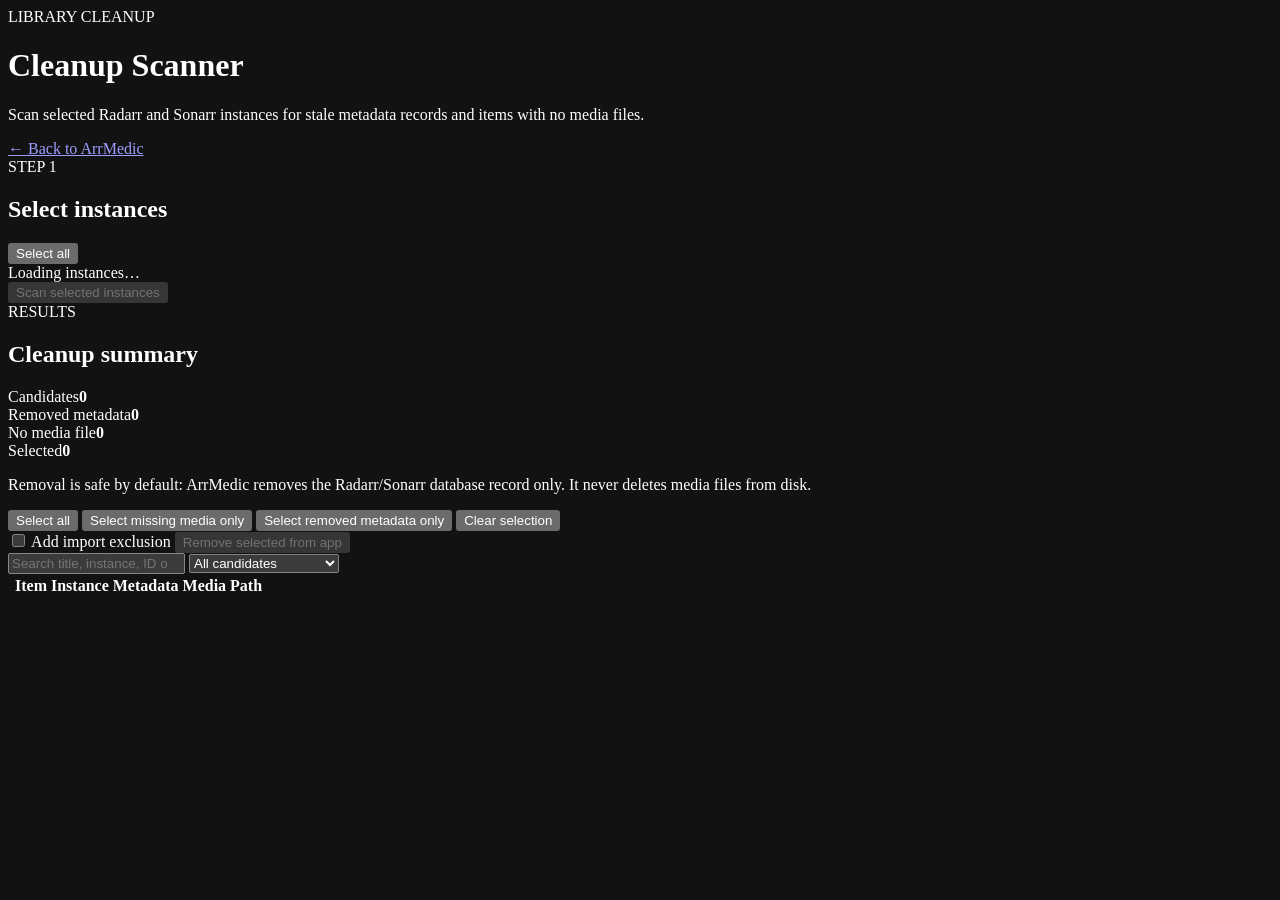
==== app/static/cleanup.html @ f793b6a2 "feat: add cleanup scanner page" ====
<!doctype html>
<html lang="en">
<head>
  <meta charset="utf-8" />
  <meta name="viewport" content="width=device-width,initial-scale=1" />
  <meta name="color-scheme" content="dark" />
  <title>ArrMedic Cleanup Scanner</title>
  <link rel="icon" href="/static/logo.svg" type="image/svg+xml" />
  <link rel="stylesheet" href="/static/styles.css?v=0.7.0" />
  <link rel="stylesheet" href="/static/cleanup.css?v=0.7.0" />
</head>
<body>
  <main class="cleanup-shell">
    <header class="cleanup-head">
      <div>
        <span class="kicker">LIBRARY CLEANUP</span>
        <h1>Cleanup Scanner</h1>
        <p>Scan selected Radarr and Sonarr instances for stale metadata records and items with no media files.</p>
      </div>
      <a class="button secondary" href="/#dashboard">← Back to ArrMedic</a>
    </header>

    <section class="cleanup-grid">
      <article class="surface cleanup-selector">
        <div class="section-head"><div><span class="kicker">STEP 1</span><h2>Select instances</h2></div><button id="selectAllInstances" class="button ghost small">Select all</button></div>
        <div id="instanceChoices" class="instance-choice-list"><div class="empty-mini">Loading instances…</div></div>
        <button id="scanCleanup" class="button primary full" disabled>Scan selected instances</button>
        <div id="scanNotice" class="notice hidden"></div>
      </article>

      <article class="surface cleanup-summary">
        <div class="section-head"><div><span class="kicker">RESULTS</span><h2>Cleanup summary</h2></div></div>
        <div class="cleanup-stats">
          <div><span>Candidates</span><strong id="candidateCount">0</strong></div>
          <div><span>Removed metadata</span><strong id="staleCount">0</strong></div>
          <div><span>No media file</span><strong id="missingCount">0</strong></div>
          <div><span>Selected</span><strong id="selectedCount">0</strong></div>
        </div>
        <p class="cleanup-note">Removal is safe by default: ArrMedic removes the Radarr/Sonarr database record only. It never deletes media files from disk.</p>
      </article>
    </section>

    <section id="resultsPanel" class="surface cleanup-results hidden">
      <div class="cleanup-toolbar">
        <div>
          <button id="selectAllRows" class="button secondary small">Select all</button>
          <button id="selectMissingRows" class="button secondary small">Select missing media only</button>
          <button id="selectStaleRows" class="button secondary small">Select removed metadata only</button>
          <button id="clearRows" class="button ghost small">Clear selection</button>
        </div>
        <div class="cleanup-actions">
          <label class="exclusion-toggle"><input id="addExclusion" type="checkbox" /> Add import exclusion</label>
          <button id="removeSelected" class="button primary" disabled>Remove selected from app</button>
        </div>
      </div>
      <div class="cleanup-filter-row">
        <input id="cleanupSearch" type="search" placeholder="Search title, instance, ID or path…" />
        <select id="cleanupFilter"><option value="all">All candidates</option><option value="stale">Removed metadata</option><option value="missing">No media file</option><option value="both">Removed + no media</option></select>
      </div>
      <div class="cleanup-table-wrap">
        <table class="cleanup-table">
          <thead><tr><th></th><th>Item</th><th>Instance</th><th>Metadata</th><th>Media</th><th>Path</th></tr></thead>
          <tbody id="cleanupRows"></tbody>
        </table>
      </div>
    </section>
  </main>
  <script src="/static/cleanup.js?v=0.7.0" defer></script>
</body>
</html>
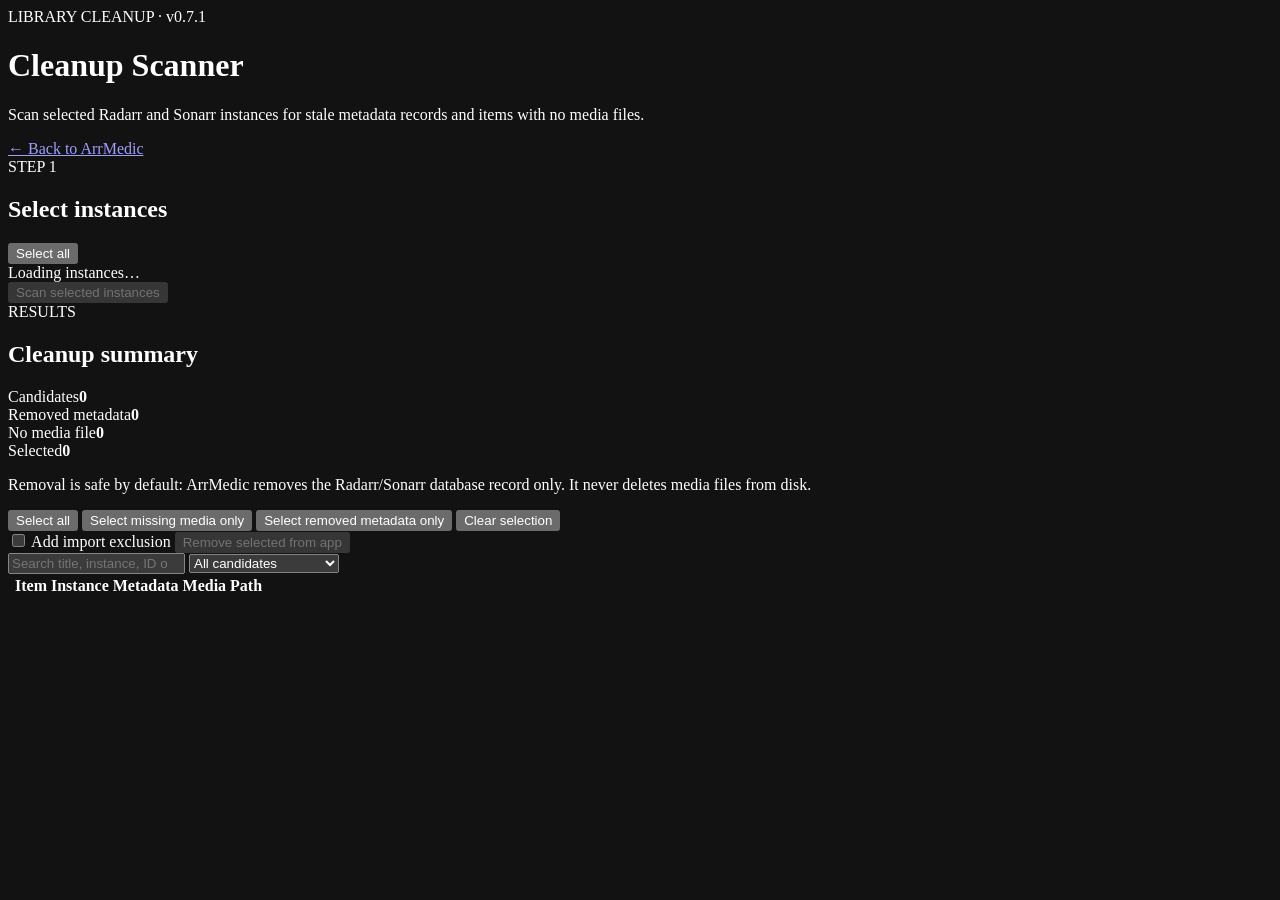
==== commit 532dbba8: "chore: show v0.7.1 in cleanup scanner" ====
--- a/app/static/cleanup.html
+++ b/app/static/cleanup.html
@@ -6,14 +6,14 @@
   <meta name="color-scheme" content="dark" />
   <title>ArrMedic Cleanup Scanner</title>
   <link rel="icon" href="/static/logo.svg" type="image/svg+xml" />
-  <link rel="stylesheet" href="/static/styles.css?v=0.7.0" />
-  <link rel="stylesheet" href="/static/cleanup.css?v=0.7.0" />
+  <link rel="stylesheet" href="/static/styles.css?v=0.7.1" />
+  <link rel="stylesheet" href="/static/cleanup.css?v=0.7.1" />
 </head>
 <body>
   <main class="cleanup-shell">
     <header class="cleanup-head">
       <div>
-        <span class="kicker">LIBRARY CLEANUP</span>
+        <span class="kicker">LIBRARY CLEANUP · v0.7.1</span>
         <h1>Cleanup Scanner</h1>
         <p>Scan selected Radarr and Sonarr instances for stale metadata records and items with no media files.</p>
       </div>
@@ -65,6 +65,6 @@
       </div>
     </section>
   </main>
-  <script src="/static/cleanup.js?v=0.7.0" defer></script>
+  <script src="/static/cleanup.js?v=0.7.1" defer></script>
 </body>
 </html>
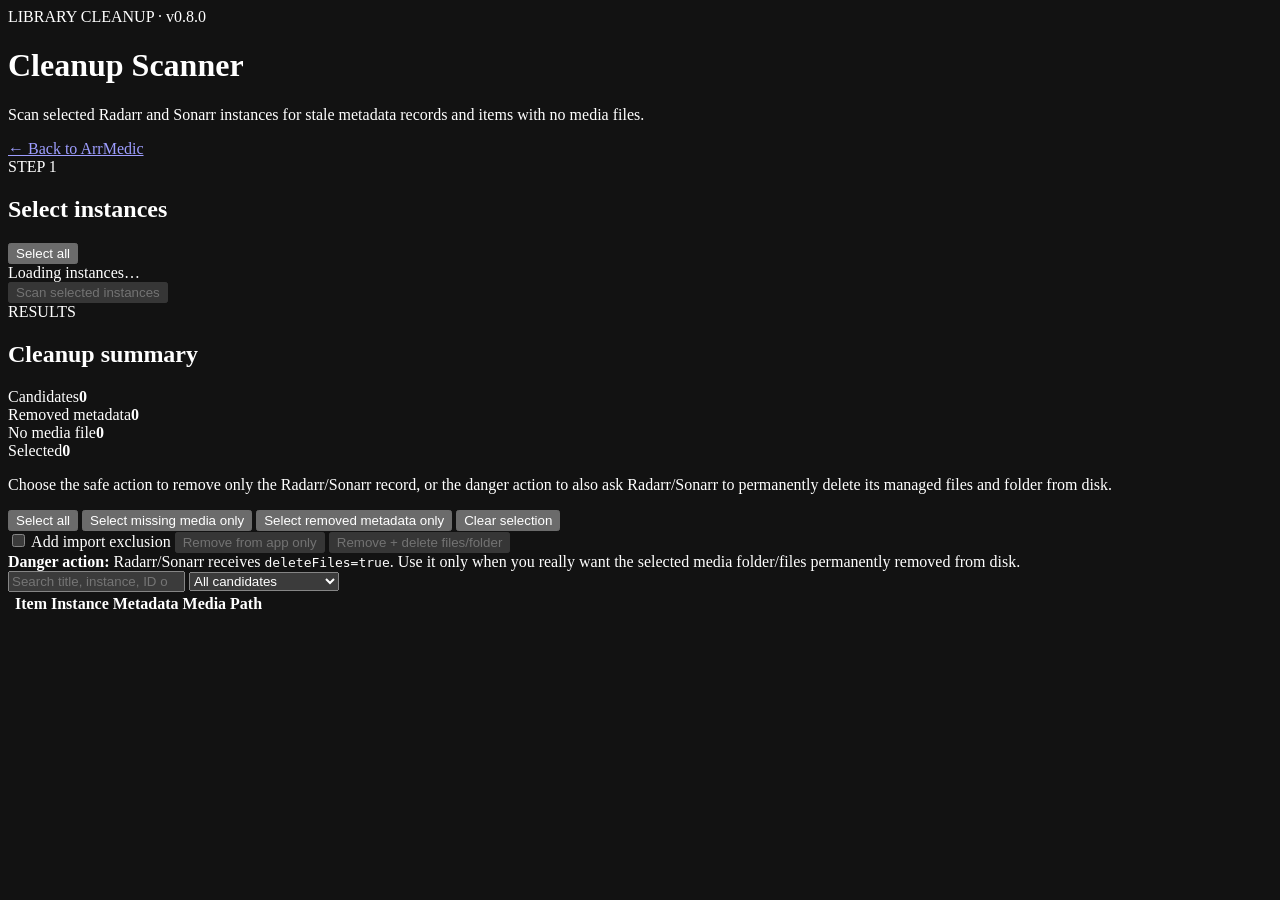
==== commit d463b621: "feat: expose separate safe and destructive cleanup controls" ====
--- a/app/static/cleanup.html
+++ b/app/static/cleanup.html
@@ -6,14 +6,14 @@
   <meta name="color-scheme" content="dark" />
   <title>ArrMedic Cleanup Scanner</title>
   <link rel="icon" href="/static/logo.svg" type="image/svg+xml" />
-  <link rel="stylesheet" href="/static/styles.css?v=0.7.1" />
-  <link rel="stylesheet" href="/static/cleanup.css?v=0.7.1" />
+  <link rel="stylesheet" href="/static/styles.css?v=0.8.0" />
+  <link rel="stylesheet" href="/static/cleanup.css?v=0.8.0" />
 </head>
 <body>
   <main class="cleanup-shell">
     <header class="cleanup-head">
       <div>
-        <span class="kicker">LIBRARY CLEANUP · v0.7.1</span>
+        <span class="kicker">LIBRARY CLEANUP · v0.8.0</span>
         <h1>Cleanup Scanner</h1>
         <p>Scan selected Radarr and Sonarr instances for stale metadata records and items with no media files.</p>
       </div>
@@ -36,7 +36,7 @@
           <div><span>No media file</span><strong id="missingCount">0</strong></div>
           <div><span>Selected</span><strong id="selectedCount">0</strong></div>
         </div>
-        <p class="cleanup-note">Removal is safe by default: ArrMedic removes the Radarr/Sonarr database record only. It never deletes media files from disk.</p>
+        <p class="cleanup-note">Choose the safe action to remove only the Radarr/Sonarr record, or the danger action to also ask Radarr/Sonarr to permanently delete its managed files and folder from disk.</p>
       </article>
     </section>
 
@@ -50,9 +50,11 @@
         </div>
         <div class="cleanup-actions">
           <label class="exclusion-toggle"><input id="addExclusion" type="checkbox" /> Add import exclusion</label>
-          <button id="removeSelected" class="button primary" disabled>Remove selected from app</button>
+          <button id="removeSelected" class="button primary" disabled>Remove from app only</button>
+          <button id="removeSelectedAndFiles" class="button danger-action" disabled>Remove + delete files/folder</button>
         </div>
       </div>
+      <div class="destructive-note"><strong>Danger action:</strong> Radarr/Sonarr receives <code>deleteFiles=true</code>. Use it only when you really want the selected media folder/files permanently removed from disk.</div>
       <div class="cleanup-filter-row">
         <input id="cleanupSearch" type="search" placeholder="Search title, instance, ID or path…" />
         <select id="cleanupFilter"><option value="all">All candidates</option><option value="stale">Removed metadata</option><option value="missing">No media file</option><option value="both">Removed + no media</option></select>
@@ -65,6 +67,6 @@
       </div>
     </section>
   </main>
-  <script src="/static/cleanup.js?v=0.7.1" defer></script>
+  <script src="/static/cleanup.js?v=0.8.0" defer></script>
 </body>
 </html>
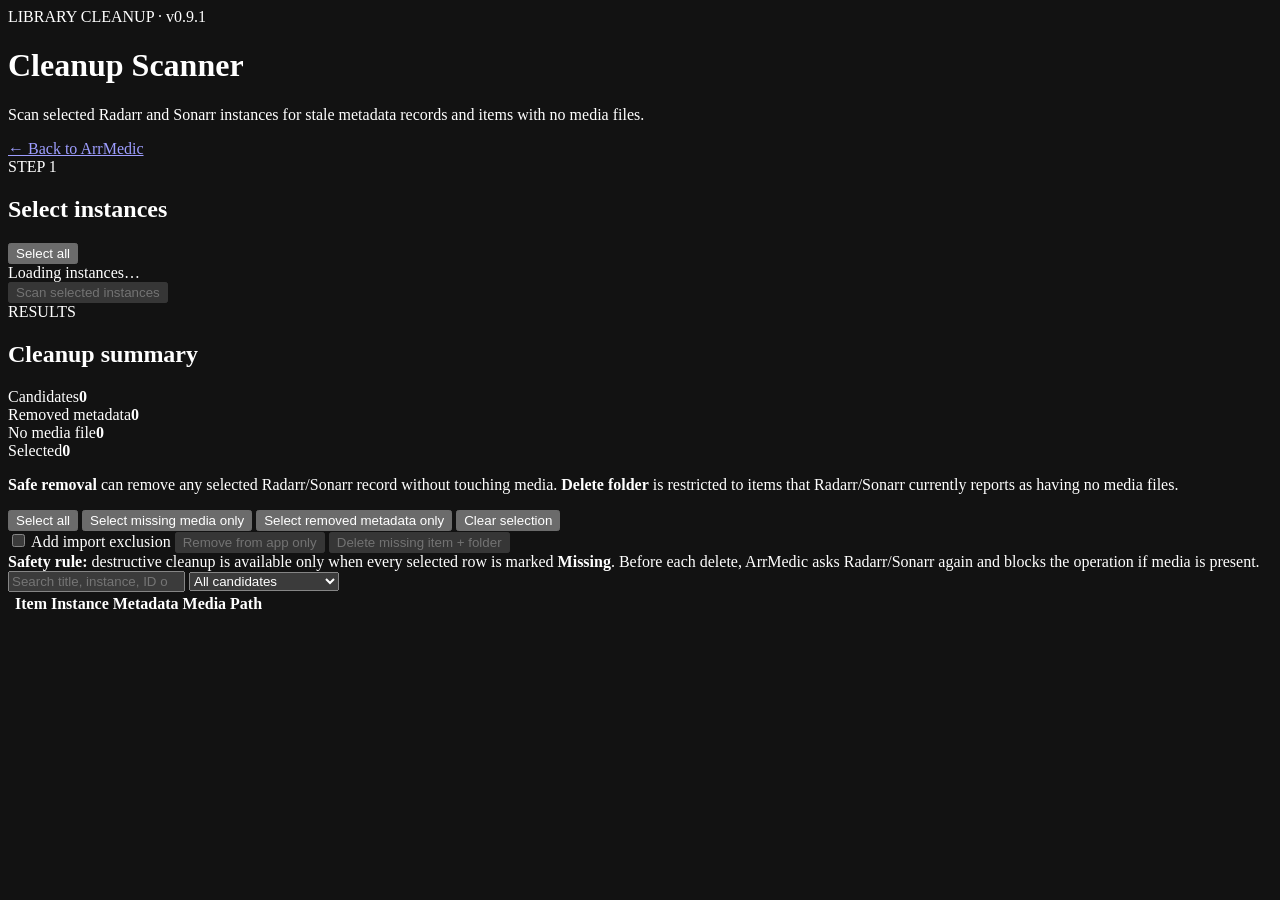
==== commit 7d13b27a: "fix: explain missing-media-only destructive cleanup" ====
--- a/app/static/cleanup.html
+++ b/app/static/cleanup.html
@@ -6,14 +6,14 @@
   <meta name="color-scheme" content="dark" />
   <title>ArrMedic Cleanup Scanner</title>
   <link rel="icon" href="/static/logo.svg" type="image/svg+xml" />
-  <link rel="stylesheet" href="/static/styles.css?v=0.8.0" />
-  <link rel="stylesheet" href="/static/cleanup.css?v=0.8.0" />
+  <link rel="stylesheet" href="/static/styles.css?v=0.9.1" />
+  <link rel="stylesheet" href="/static/cleanup.css?v=0.9.1" />
 </head>
 <body>
   <main class="cleanup-shell">
     <header class="cleanup-head">
       <div>
-        <span class="kicker">LIBRARY CLEANUP · v0.8.0</span>
+        <span class="kicker">LIBRARY CLEANUP · v0.9.1</span>
         <h1>Cleanup Scanner</h1>
         <p>Scan selected Radarr and Sonarr instances for stale metadata records and items with no media files.</p>
       </div>
@@ -36,7 +36,7 @@
           <div><span>No media file</span><strong id="missingCount">0</strong></div>
           <div><span>Selected</span><strong id="selectedCount">0</strong></div>
         </div>
-        <p class="cleanup-note">Choose the safe action to remove only the Radarr/Sonarr record, or the danger action to also ask Radarr/Sonarr to permanently delete its managed files and folder from disk.</p>
+        <p class="cleanup-note"><strong>Safe removal</strong> can remove any selected Radarr/Sonarr record without touching media. <strong>Delete folder</strong> is restricted to items that Radarr/Sonarr currently reports as having no media files.</p>
       </article>
     </section>
 
@@ -51,10 +51,10 @@
         <div class="cleanup-actions">
           <label class="exclusion-toggle"><input id="addExclusion" type="checkbox" /> Add import exclusion</label>
           <button id="removeSelected" class="button primary" disabled>Remove from app only</button>
-          <button id="removeSelectedAndFiles" class="button danger-action" disabled>Remove + delete files/folder</button>
+          <button id="removeSelectedAndFiles" class="button danger-action" disabled>Delete missing item + folder</button>
         </div>
       </div>
-      <div class="destructive-note"><strong>Danger action:</strong> Radarr/Sonarr receives <code>deleteFiles=true</code>. Use it only when you really want the selected media folder/files permanently removed from disk.</div>
+      <div class="destructive-note"><strong>Safety rule:</strong> destructive cleanup is available only when every selected row is marked <strong>Missing</strong>. Before each delete, ArrMedic asks Radarr/Sonarr again and blocks the operation if media is present.</div>
       <div class="cleanup-filter-row">
         <input id="cleanupSearch" type="search" placeholder="Search title, instance, ID or path…" />
         <select id="cleanupFilter"><option value="all">All candidates</option><option value="stale">Removed metadata</option><option value="missing">No media file</option><option value="both">Removed + no media</option></select>
@@ -67,6 +67,6 @@
       </div>
     </section>
   </main>
-  <script src="/static/cleanup.js?v=0.8.0" defer></script>
+  <script src="/static/cleanup.js?v=0.9.1" defer></script>
 </body>
 </html>
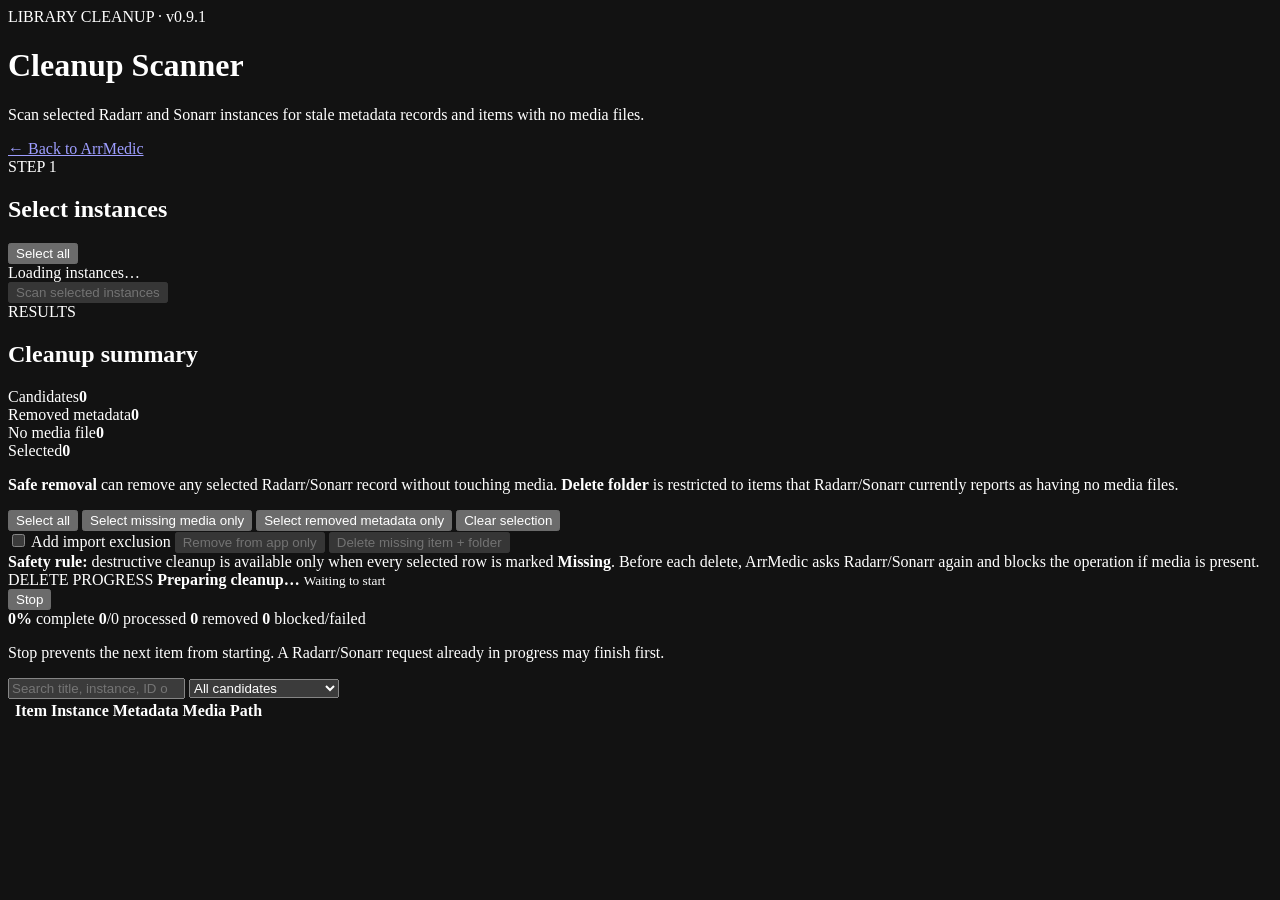
==== commit 4b8b5f76: "feat: add cleanup progress and stop controls" ====
--- a/app/static/cleanup.html
+++ b/app/static/cleanup.html
@@ -55,6 +55,26 @@
         </div>
       </div>
       <div class="destructive-note"><strong>Safety rule:</strong> destructive cleanup is available only when every selected row is marked <strong>Missing</strong>. Before each delete, ArrMedic asks Radarr/Sonarr again and blocks the operation if media is present.</div>
+
+      <div id="cleanupProgress" class="cleanup-progress hidden" aria-live="polite">
+        <div class="cleanup-progress-head">
+          <div>
+            <span class="kicker">DELETE PROGRESS</span>
+            <strong id="cleanupProgressTitle">Preparing cleanup…</strong>
+            <small id="cleanupProgressCurrent">Waiting to start</small>
+          </div>
+          <button id="stopCleanup" class="button danger-action">Stop</button>
+        </div>
+        <div class="progress-track"><div id="cleanupProgressBar" class="progress-fill" style="width:0%"></div></div>
+        <div class="progress-stats">
+          <span><strong id="cleanupProgressPercent">0%</strong> complete</span>
+          <span><strong id="cleanupProgressDone">0</strong>/<span id="cleanupProgressTotal">0</span> processed</span>
+          <span><strong id="cleanupProgressRemoved">0</strong> removed</span>
+          <span><strong id="cleanupProgressFailed">0</strong> blocked/failed</span>
+        </div>
+        <p class="cleanup-progress-note">Stop prevents the next item from starting. A Radarr/Sonarr request already in progress may finish first.</p>
+      </div>
+
       <div class="cleanup-filter-row">
         <input id="cleanupSearch" type="search" placeholder="Search title, instance, ID or path…" />
         <select id="cleanupFilter"><option value="all">All candidates</option><option value="stale">Removed metadata</option><option value="missing">No media file</option><option value="both">Removed + no media</option></select>
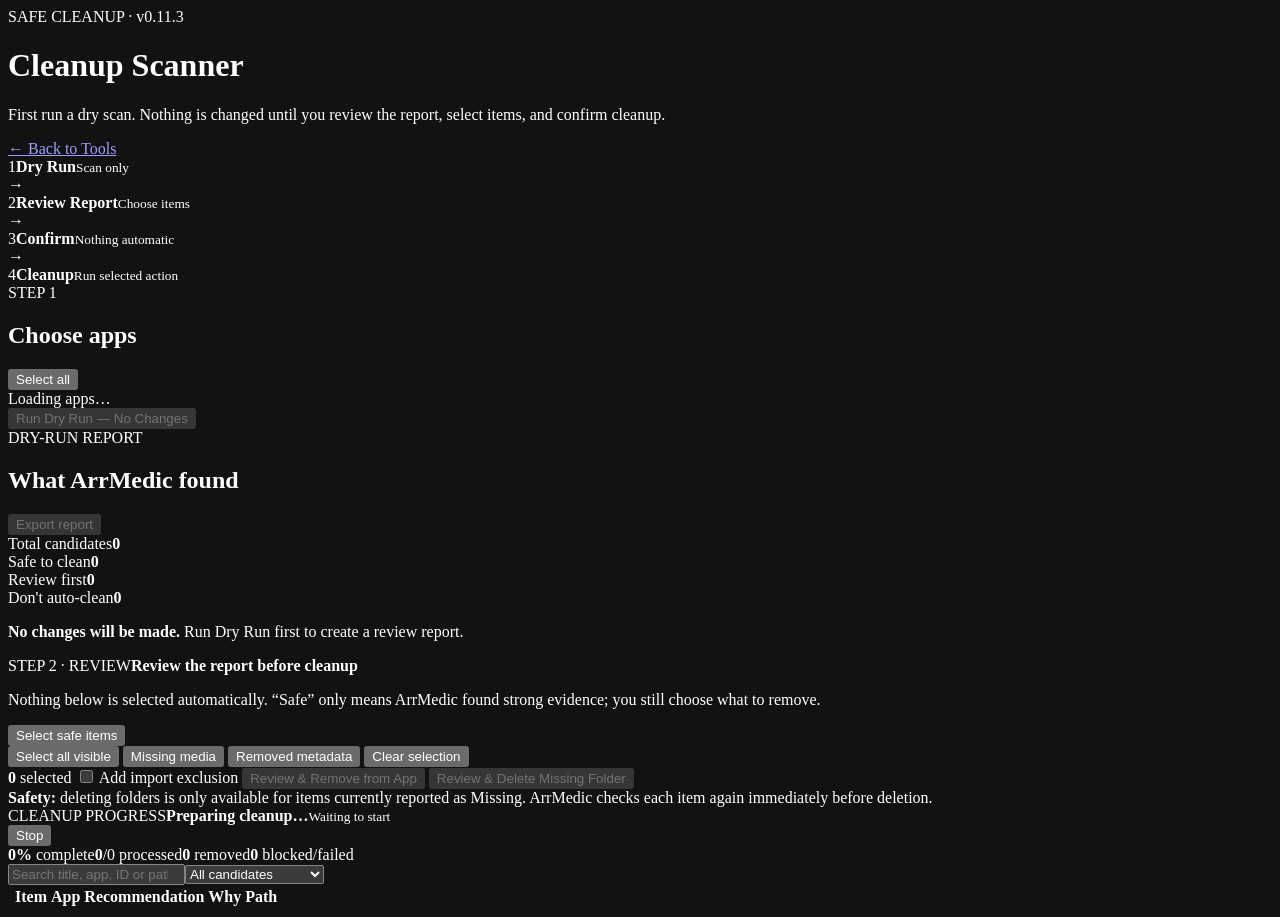
==== commit 4f954155: "feat: add dry-run review cleanup workflow" ====
--- a/app/static/cleanup.html
+++ b/app/static/cleanup.html
@@ -6,87 +6,78 @@
   <meta name="color-scheme" content="dark" />
   <title>ArrMedic Cleanup Scanner</title>
   <link rel="icon" href="/static/logo.svg" type="image/svg+xml" />
-  <link rel="stylesheet" href="/static/styles.css?v=0.9.1" />
-  <link rel="stylesheet" href="/static/cleanup.css?v=0.9.1" />
+  <link rel="stylesheet" href="/static/styles.css?v=0.11.3" />
+  <link rel="stylesheet" href="/static/cleanup.css?v=0.11.3" />
 </head>
 <body>
   <main class="cleanup-shell">
     <header class="cleanup-head">
-      <div>
-        <span class="kicker">LIBRARY CLEANUP · v0.9.1</span>
-        <h1>Cleanup Scanner</h1>
-        <p>Scan selected Radarr and Sonarr instances for stale metadata records and items with no media files.</p>
-      </div>
-      <a class="button secondary" href="/#dashboard">← Back to ArrMedic</a>
+      <div><span class="kicker">SAFE CLEANUP · v0.11.3</span><h1>Cleanup Scanner</h1><p>First run a dry scan. Nothing is changed until you review the report, select items, and confirm cleanup.</p></div>
+      <a class="button secondary" href="/#tools">← Back to Tools</a>
     </header>
+
+    <section class="workflow-strip">
+      <div class="workflow-step active"><span>1</span><strong>Dry Run</strong><small>Scan only</small></div><b>→</b>
+      <div class="workflow-step"><span>2</span><strong>Review Report</strong><small>Choose items</small></div><b>→</b>
+      <div class="workflow-step"><span>3</span><strong>Confirm</strong><small>Nothing automatic</small></div><b>→</b>
+      <div class="workflow-step"><span>4</span><strong>Cleanup</strong><small>Run selected action</small></div>
+    </section>
 
     <section class="cleanup-grid">
       <article class="surface cleanup-selector">
-        <div class="section-head"><div><span class="kicker">STEP 1</span><h2>Select instances</h2></div><button id="selectAllInstances" class="button ghost small">Select all</button></div>
-        <div id="instanceChoices" class="instance-choice-list"><div class="empty-mini">Loading instances…</div></div>
-        <button id="scanCleanup" class="button primary full" disabled>Scan selected instances</button>
+        <div class="section-head"><div><span class="kicker">STEP 1</span><h2>Choose apps</h2></div><button id="selectAllInstances" class="button ghost small">Select all</button></div>
+        <div id="instanceChoices" class="instance-choice-list"><div class="empty-mini">Loading apps…</div></div>
+        <button id="scanCleanup" class="button primary full" disabled>Run Dry Run — No Changes</button>
         <div id="scanNotice" class="notice hidden"></div>
       </article>
 
       <article class="surface cleanup-summary">
-        <div class="section-head"><div><span class="kicker">RESULTS</span><h2>Cleanup summary</h2></div></div>
+        <div class="section-head"><div><span class="kicker">DRY-RUN REPORT</span><h2>What ArrMedic found</h2></div><button id="exportReport" class="button secondary small" disabled>Export report</button></div>
         <div class="cleanup-stats">
-          <div><span>Candidates</span><strong id="candidateCount">0</strong></div>
-          <div><span>Removed metadata</span><strong id="staleCount">0</strong></div>
-          <div><span>No media file</span><strong id="missingCount">0</strong></div>
-          <div><span>Selected</span><strong id="selectedCount">0</strong></div>
+          <div><span>Total candidates</span><strong id="candidateCount">0</strong></div>
+          <div><span>Safe to clean</span><strong id="safeCount">0</strong></div>
+          <div><span>Review first</span><strong id="reviewCount">0</strong></div>
+          <div><span>Don't auto-clean</span><strong id="manualCount">0</strong></div>
         </div>
-        <p class="cleanup-note"><strong>Safe removal</strong> can remove any selected Radarr/Sonarr record without touching media. <strong>Delete folder</strong> is restricted to items that Radarr/Sonarr currently reports as having no media files.</p>
+        <p id="reportState" class="cleanup-note"><strong>No changes will be made.</strong> Run Dry Run first to create a review report.</p>
       </article>
     </section>
 
     <section id="resultsPanel" class="surface cleanup-results hidden">
+      <div class="review-banner">
+        <div><span class="kicker">STEP 2 · REVIEW</span><strong>Review the report before cleanup</strong><p>Nothing below is selected automatically. “Safe” only means ArrMedic found strong evidence; you still choose what to remove.</p></div>
+        <button id="selectSafeRows" class="button secondary">Select safe items</button>
+      </div>
+
       <div class="cleanup-toolbar">
         <div>
-          <button id="selectAllRows" class="button secondary small">Select all</button>
-          <button id="selectMissingRows" class="button secondary small">Select missing media only</button>
-          <button id="selectStaleRows" class="button secondary small">Select removed metadata only</button>
+          <button id="selectAllRows" class="button secondary small">Select all visible</button>
+          <button id="selectMissingRows" class="button secondary small">Missing media</button>
+          <button id="selectStaleRows" class="button secondary small">Removed metadata</button>
           <button id="clearRows" class="button ghost small">Clear selection</button>
         </div>
         <div class="cleanup-actions">
+          <span class="selection-summary"><strong id="selectedCount">0</strong> selected</span>
           <label class="exclusion-toggle"><input id="addExclusion" type="checkbox" /> Add import exclusion</label>
-          <button id="removeSelected" class="button primary" disabled>Remove from app only</button>
-          <button id="removeSelectedAndFiles" class="button danger-action" disabled>Delete missing item + folder</button>
+          <button id="removeSelected" class="button primary" disabled>Review & Remove from App</button>
+          <button id="removeSelectedAndFiles" class="button danger-action" disabled>Review & Delete Missing Folder</button>
         </div>
       </div>
-      <div class="destructive-note"><strong>Safety rule:</strong> destructive cleanup is available only when every selected row is marked <strong>Missing</strong>. Before each delete, ArrMedic asks Radarr/Sonarr again and blocks the operation if media is present.</div>
+
+      <div class="destructive-note"><strong>Safety:</strong> deleting folders is only available for items currently reported as Missing. ArrMedic checks each item again immediately before deletion.</div>
 
       <div id="cleanupProgress" class="cleanup-progress hidden" aria-live="polite">
-        <div class="cleanup-progress-head">
-          <div>
-            <span class="kicker">DELETE PROGRESS</span>
-            <strong id="cleanupProgressTitle">Preparing cleanup…</strong>
-            <small id="cleanupProgressCurrent">Waiting to start</small>
-          </div>
-          <button id="stopCleanup" class="button danger-action">Stop</button>
-        </div>
+        <div class="cleanup-progress-head"><div><span class="kicker">CLEANUP PROGRESS</span><strong id="cleanupProgressTitle">Preparing cleanup…</strong><small id="cleanupProgressCurrent">Waiting to start</small></div><button id="stopCleanup" class="button danger-action">Stop</button></div>
         <div class="progress-track"><div id="cleanupProgressBar" class="progress-fill" style="width:0%"></div></div>
-        <div class="progress-stats">
-          <span><strong id="cleanupProgressPercent">0%</strong> complete</span>
-          <span><strong id="cleanupProgressDone">0</strong>/<span id="cleanupProgressTotal">0</span> processed</span>
-          <span><strong id="cleanupProgressRemoved">0</strong> removed</span>
-          <span><strong id="cleanupProgressFailed">0</strong> blocked/failed</span>
-        </div>
-        <p class="cleanup-progress-note">Stop prevents the next item from starting. A Radarr/Sonarr request already in progress may finish first.</p>
+        <div class="progress-stats"><span><strong id="cleanupProgressPercent">0%</strong> complete</span><span><strong id="cleanupProgressDone">0</strong>/<span id="cleanupProgressTotal">0</span> processed</span><span><strong id="cleanupProgressRemoved">0</strong> removed</span><span><strong id="cleanupProgressFailed">0</strong> blocked/failed</span></div>
       </div>
 
-      <div class="cleanup-filter-row">
-        <input id="cleanupSearch" type="search" placeholder="Search title, instance, ID or path…" />
-        <select id="cleanupFilter"><option value="all">All candidates</option><option value="stale">Removed metadata</option><option value="missing">No media file</option><option value="both">Removed + no media</option></select>
-      </div>
+      <div class="cleanup-filter-row"><input id="cleanupSearch" type="search" placeholder="Search title, app, ID or path…" /><select id="cleanupFilter"><option value="all">All candidates</option><option value="safe">Safe to clean</option><option value="review">Review first</option><option value="manual_only">Don't auto-clean</option><option value="stale">Removed metadata</option><option value="missing">No media file</option></select></div>
       <div class="cleanup-table-wrap">
-        <table class="cleanup-table">
-          <thead><tr><th></th><th>Item</th><th>Instance</th><th>Metadata</th><th>Media</th><th>Path</th></tr></thead>
-          <tbody id="cleanupRows"></tbody>
-        </table>
+        <table class="cleanup-table"><thead><tr><th></th><th>Item</th><th>App</th><th>Recommendation</th><th>Why</th><th>Path</th></tr></thead><tbody id="cleanupRows"></tbody></table>
       </div>
     </section>
   </main>
-  <script src="/static/cleanup.js?v=0.9.1" defer></script>
+  <script src="/static/cleanup.js?v=0.11.3" defer></script>
 </body>
 </html>
